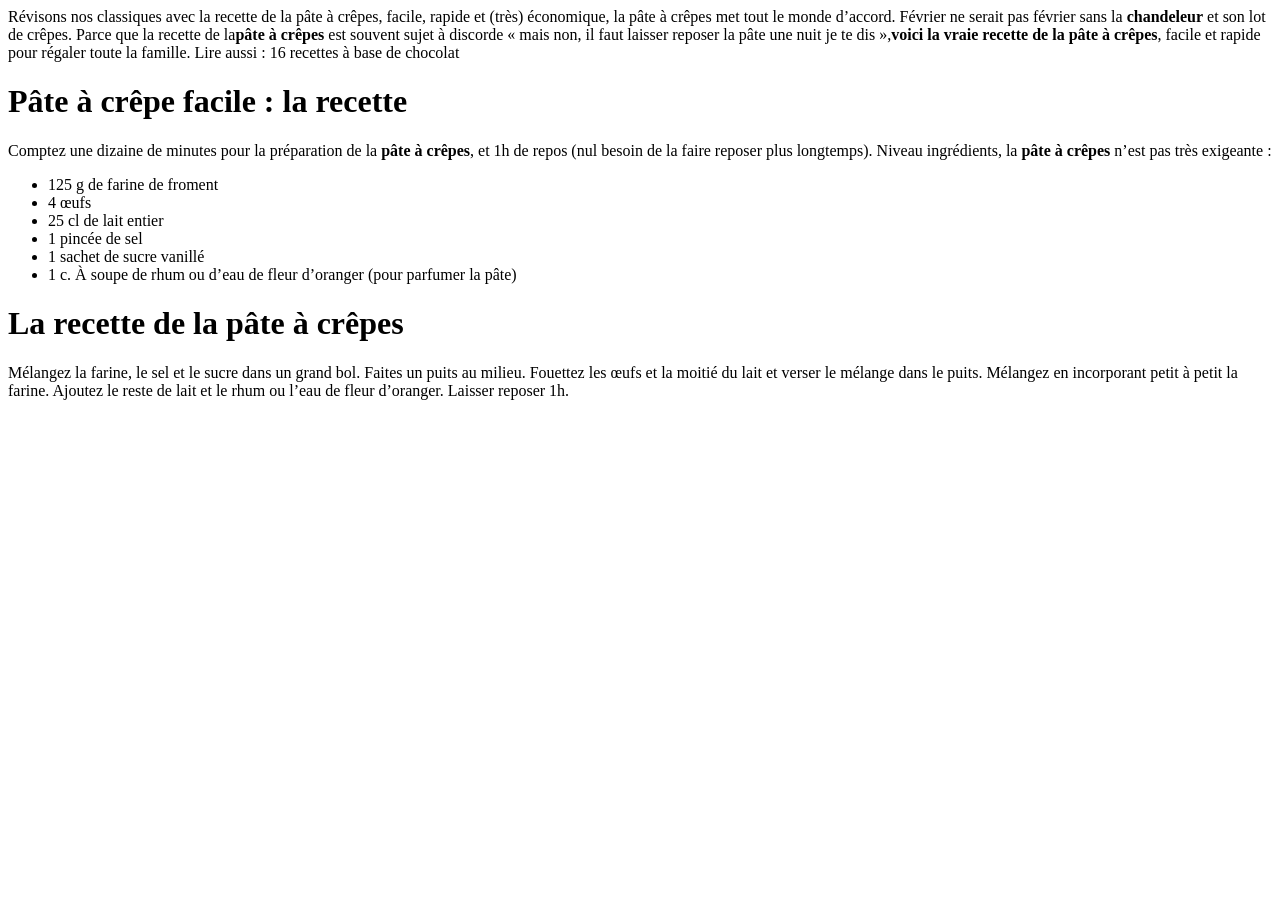
==== Recette de la pâte à crêpes.html @ f052f1b4 "Add files via upload" ====
<!DOCTYPE html>
<html lang="fr">
	<head>
		<meta charset="utf-8">
		<title>Recette de la pâte à crêpes</title> 
	</head>
	<body>
	
	
	Révisons nos classiques avec la recette de la pâte à crêpes, facile, rapide et (très) économique, la pâte à crêpes met tout le monde d’accord.

Février ne serait pas février sans la <b>chandeleur</b> et son lot de crêpes. Parce que la recette de la<b>pâte à crêpes</b>  est souvent sujet à discorde
 « mais non, il faut laisser  reposer la pâte une nuit je te dis »,<b>voici la vraie recette de la pâte à crêpes</b>, facile et rapide pour régaler toute la famille. 

Lire aussi : 16 recettes à base de chocolat
<h1>Pâte à crêpe facile : la recette</h1> 
Comptez une dizaine de minutes pour la préparation de la <b>pâte à crêpes</b>, et 1h de repos  (nul besoin de la faire reposer plus longtemps).
Niveau ingrédients, la <b>pâte à crêpes</b> n’est pas très exigeante :
<ul>
<li>125 g de farine de froment</li>
<li>4 œufs</li>
<li>25 cl de lait entier</li>
<li>1 pincée de sel</li>
<li>1 sachet de sucre vanillé</li>
<li>1 c. À soupe de rhum ou d’eau de fleur d’oranger (pour parfumer la pâte)</li>
</ul>
<h1>La recette de la pâte à crêpes</h1> 
Mélangez la farine, le sel et le sucre dans un grand bol. Faites un puits au milieu.
Fouettez les œufs et la moitié du lait et verser le mélange dans le puits. Mélangez en incorporant petit à petit la farine.
Ajoutez le reste de lait et le rhum ou l’eau de fleur d’oranger.
Laisser reposer 1h.

</body>
</html>
	
	
	
	
	
	
	
	
	
	
	
	
	
	
	
	
	
	
	
	
	
	
	
	
	
	
	
	
	
	
	
	
	
	
	
	
	
	
	
	
	
	
	
	
	
	
	
	
	
	</body>
	</html>
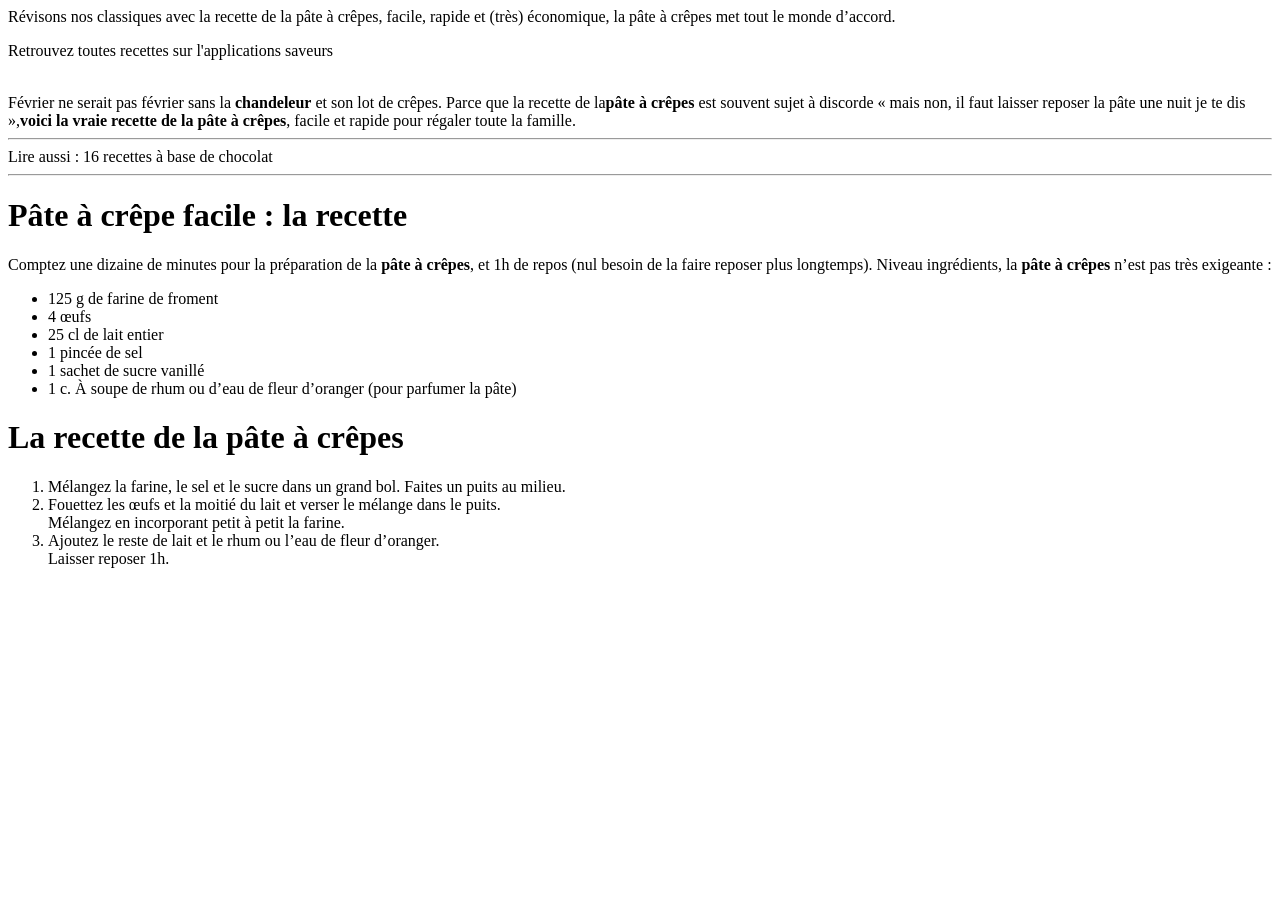
==== commit 99c2f704: "Update Recette de la pâte à crêpes.html" ====
--- a/Recette de la pâte à crêpes.html
+++ b/Recette de la pâte à crêpes.html
@@ -2,6 +2,7 @@
 <html lang="fr">
 	<head>
 		<meta charset="utf-8">
+		<link rel="stylesheet" href="crêpes.css">
 		<title>Recette de la pâte à crêpes</title> 
 	</head>
 	<body>
@@ -9,28 +10,44 @@
 	
 	Révisons nos classiques avec la recette de la pâte à crêpes, facile, rapide et (très) économique, la pâte à crêpes met tout le monde d’accord.
 
+	<br>
+	<p class="autres">
+Retrouvez toutes recettes sur l'applications saveurs
+	</p>
+<br>
 Février ne serait pas février sans la <b>chandeleur</b> et son lot de crêpes. Parce que la recette de la<b>pâte à crêpes</b>  est souvent sujet à discorde
  « mais non, il faut laisser  reposer la pâte une nuit je te dis »,<b>voici la vraie recette de la pâte à crêpes</b>, facile et rapide pour régaler toute la famille. 
 
+
+
+
+
+ <hr>
 Lire aussi : 16 recettes à base de chocolat
+<hr>
 <h1>Pâte à crêpe facile : la recette</h1> 
 Comptez une dizaine de minutes pour la préparation de la <b>pâte à crêpes</b>, et 1h de repos  (nul besoin de la faire reposer plus longtemps).
 Niveau ingrédients, la <b>pâte à crêpes</b> n’est pas très exigeante :
 <ul>
-<li>125 g de farine de froment</li>
-<li>4 œufs</li>
-<li>25 cl de lait entier</li>
-<li>1 pincée de sel</li>
-<li>1 sachet de sucre vanillé</li>
-<li>1 c. À soupe de rhum ou d’eau de fleur d’oranger (pour parfumer la pâte)</li>
+	<li>125 g de farine de froment</li>
+	<li>4 œufs</li>
+	<li>25 cl de lait entier</li>
+	<li>1 pincée de sel</li>
+	<li>1 sachet de sucre vanillé</li>
+	<li>1 c. À soupe de rhum ou d’eau de fleur d’oranger (pour parfumer la pâte)</li>
 </ul>
 <h1>La recette de la pâte à crêpes</h1> 
-Mélangez la farine, le sel et le sucre dans un grand bol. Faites un puits au milieu.
-Fouettez les œufs et la moitié du lait et verser le mélange dans le puits. Mélangez en incorporant petit à petit la farine.
-Ajoutez le reste de lait et le rhum ou l’eau de fleur d’oranger.
-Laisser reposer 1h.
 
-</body>
+<ol>	
+	<li> Mélangez la farine, le sel et le sucre dans un grand bol. Faites un puits au milieu.</li>
+	<li> Fouettez les œufs et la moitié du lait et verser le mélange dans le puits.</li>
+	 Mélangez en incorporant petit à petit la farine.
+	<li> Ajoutez le reste de lait et le rhum ou l’eau de fleur d’oranger.</li>
+	Laisser reposer 1h.
+</ol>
+
+
+	</body>
 </html>
 	
 	
@@ -75,11 +92,5 @@
 	
 	
 	
-	
-	
-	
-	
-	
-	
 	</body>
-	</html>+	</html>
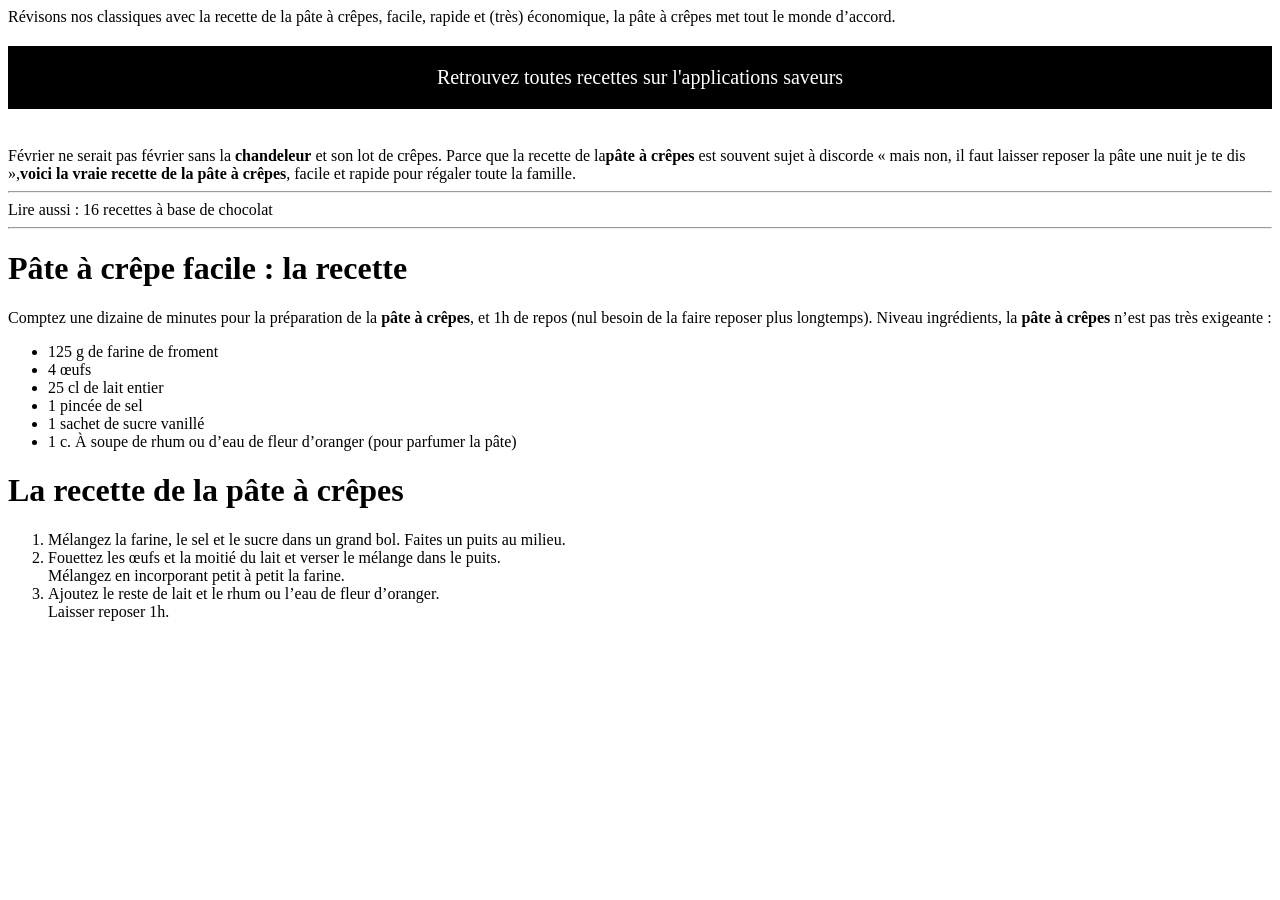
==== commit c0b027ba: "Update Recette de la pâte à crêpes.html" ====
--- a/Recette de la pâte à crêpes.html
+++ b/Recette de la pâte à crêpes.html
@@ -23,7 +23,9 @@
 
 
  <hr>
+ <div class= "16 recettes"> 
 Lire aussi : 16 recettes à base de chocolat
+ </div>
 <hr>
 <h1>Pâte à crêpe facile : la recette</h1> 
 Comptez une dizaine de minutes pour la préparation de la <b>pâte à crêpes</b>, et 1h de repos  (nul besoin de la faire reposer plus longtemps).
@@ -50,47 +52,3 @@
 	</body>
 </html>
 	
-	
-	
-	
-	
-	
-	
-	
-	
-	
-	
-	
-	
-	
-	
-	
-	
-	
-	
-	
-	
-	
-	
-	
-	
-	
-	
-	
-	
-	
-	
-	
-	
-	
-	
-	
-	
-	
-	
-	
-	
-	
-	
-	</body>
-	</html>
--- a/crêpes.css
+++ b/crêpes.css
@@ -0,0 +1,10 @@
+.autres{
+    background-color: black;
+    color: white;
+    display:flex;
+    font-size: 20px;
+    padding: 20px;
+    align-items: center;
+    justify-content: center;
+
+}
